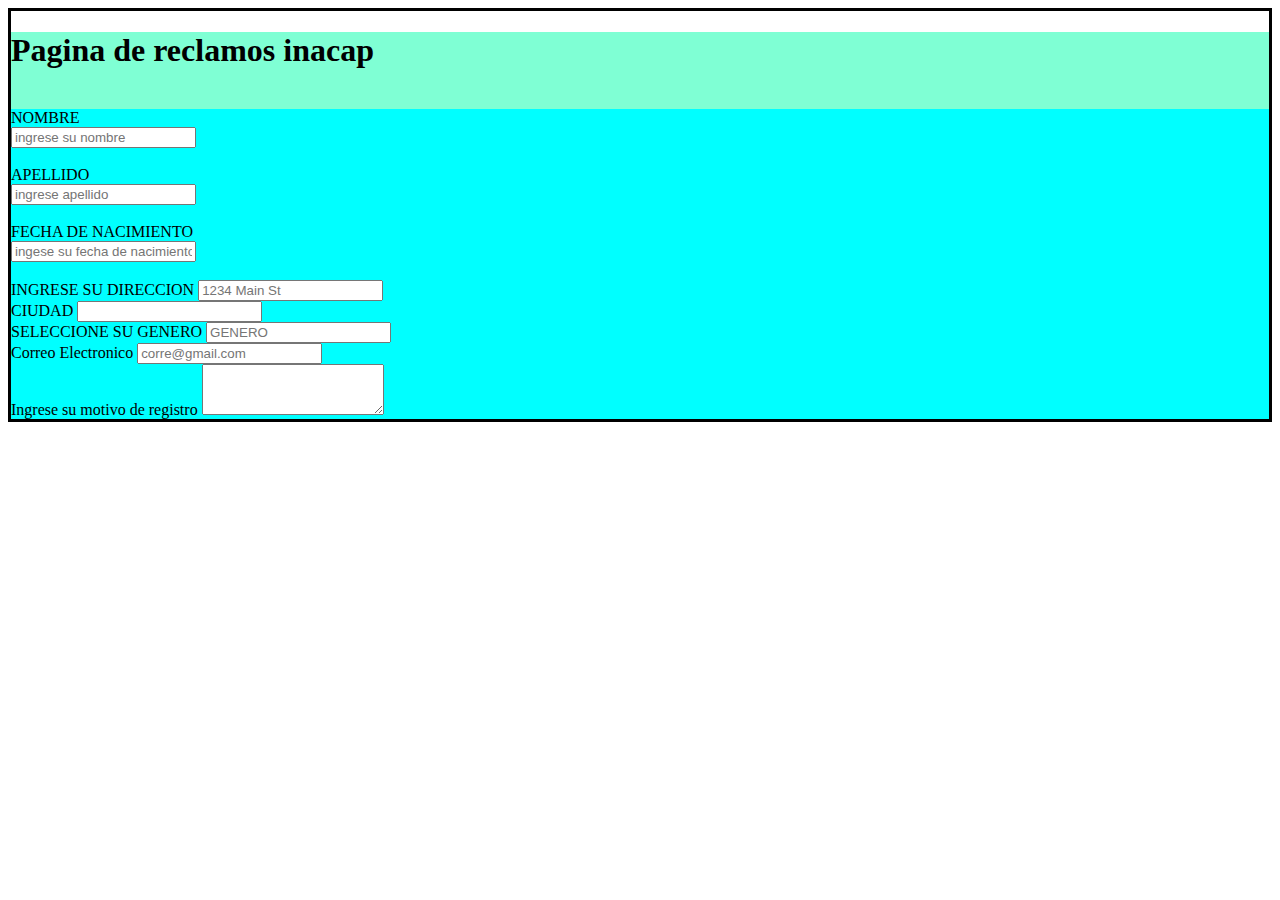
==== intento de formulario clase 06-05/index.html @ 4233ba0c "actualizacion 12-05" ====
<!DOCTYPE html>
<html>
    <head>
    <!-- CSS only -->
    <link rel="stylesheet" href="./style.css">
    <!-- CSS only -->
    <link href="https://cdn.jsdelivr.net/npm/bootstrap@5.1.3/dist/css/bootstrap.min.css" rel="stylesheet" integrity="sha384-1BmE4kWBq78iYhFldvKuhfTAU6auU8tT94WrHftjDbrCEXSU1oBoqyl2QvZ6jIW3" crossorigin="anonymous">
    <!-- JavaScript Bundle with Popper -->
    <script src="https://cdn.jsdelivr.net/npm/bootstrap@5.1.3/dist/js/bootstrap.bundle.min.js" integrity="sha384-ka7Sk0Gln4gmtz2MlQnikT1wXgYsOg+OMhuP+IlRH9sENBO0LRn5q+8nbTov4+1p" crossorigin="anonymous">
        
    </script>
    </head>

    <body>
        <div class="container" id="containers">
            <div class="row">
              <div class="col" id="titulo">
               <h1>Pagina de reclamos inacap</h1>
               <br>
              </div>
              <div class="col" id="titulo">

              </div>
            </div>
            <div class="row" id="row">
              <div class="col" id="datos_personales">
                <label for="nombre">NOMBRE</label>
                <br>
                <input type="text" placeholder="ingrese su nombre">                
                <br><br>
                <label for="apellido">APELLIDO</label>
                <br>
                <input type="text" placeholder="ingrese apellido">
                <br><br>
                <label for="fecha_nacimiento">FECHA DE NACIMIENTO</label>
                <br>
                <input type="text" placeholder="ingese su fecha de nacimiento">
                <br><br>
                <label for="inputAddress" class="form-label">INGRESE SU DIRECCION</label>
                  <input type="text" class="form-control" id="ingrese direccion" placeholder="1234 Main St">
                </div>
                <div class="col-md-6" id="row">
                  <label for="inputCity" class="form-label">CIUDAD</label>
                  <input type="text" class="form-control" id="ingrese ciudad">
                </div>
              </div>
              <div class="row" id="row">
                <div class="col" id="row">
                  <label for="exampleDataList" class="form-label">SELECCIONE SU GENERO</label>
                    <input class="form-control" list="datalistOptions" id="exampleDataList" placeholder="GENERO">
                    <datalist id="datalistOptions">
                      <option value="HOMBRE">
                      <option value="MUJER">
                  </datalist>
                  <br>
  
                </div>
              </div>
              <div class="row" id="row">
                <div class="col" id="row">
                  <div class="mb-3" id="row">
                    <label for="exampleFormControlInput1" class="form-label">Correo Electronico</label>
                    <input type="email" class="form-control" id="exampleFormControlInput1" placeholder="corre@gmail.com">
                  </div>
                  <div class="mb-3" id="row">
                    <label for="exampleFormControlTextarea1" class="form-label">Ingrese su motivo de registro</label>
                    <textarea class="form-control" id="exampleFormControlTextarea1" rows="3"></textarea>
                  </div>
                </div>
              </div>

            </div>
          </div>
    </body>
</html>
---- intento de formulario clase 06-05/style.css ----
#containers{
    border-style: solid;
}

#formulario{
    border-style: solid;
}

#row{
    background-color: aqua;
}

#titulo{
    background-color: aquamarine;
}
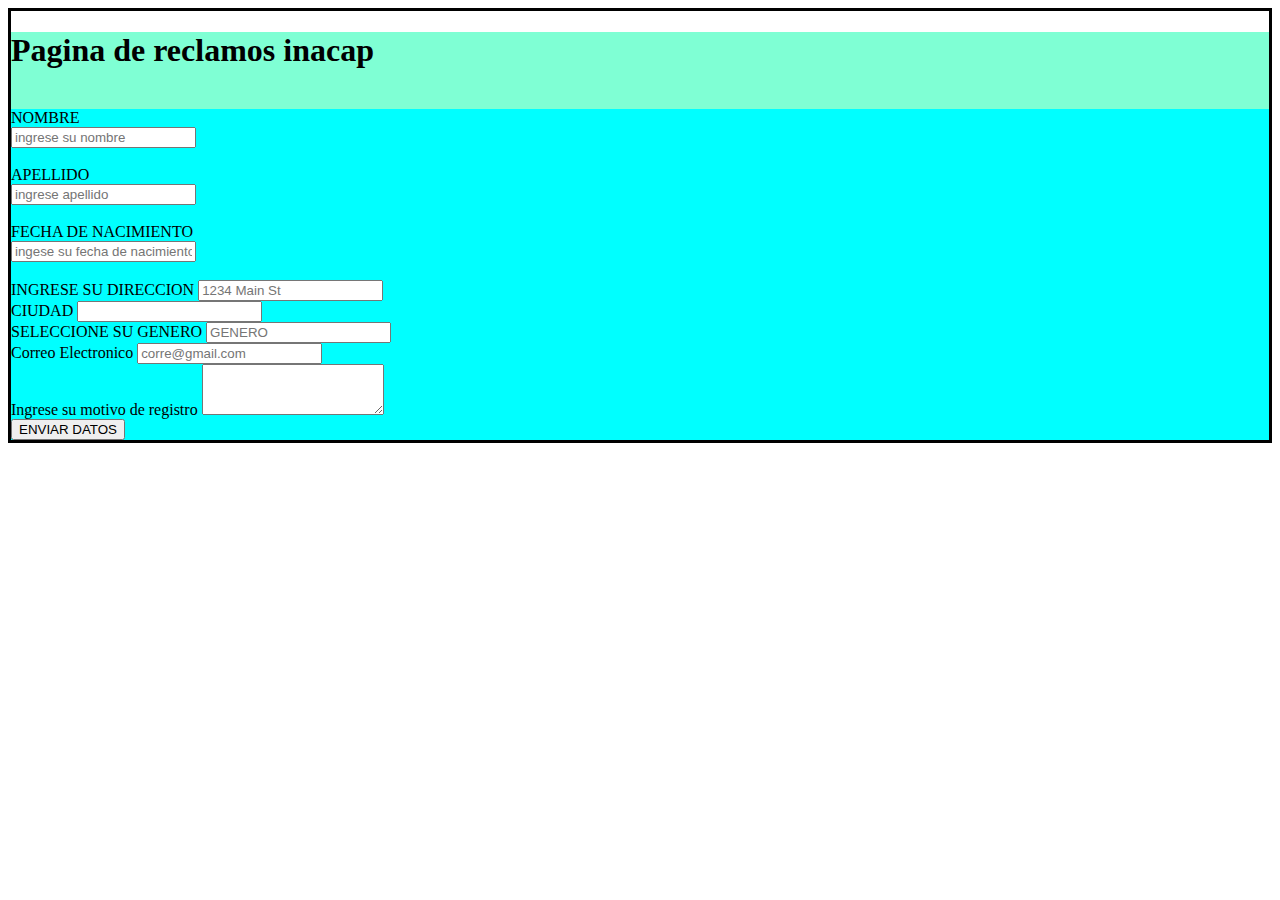
==== commit 848f0a08: "actualizacion2.0 12-05" ====
--- a/intento de formulario clase 06-05/index.html
+++ b/intento de formulario clase 06-05/index.html
@@ -2,13 +2,13 @@
 <html>
     <head>
     <!-- CSS only -->
-    <link rel="stylesheet" href="./style.css">
+      <link rel="stylesheet" href="./style.css">
     <!-- CSS only -->
-    <link href="https://cdn.jsdelivr.net/npm/bootstrap@5.1.3/dist/css/bootstrap.min.css" rel="stylesheet" integrity="sha384-1BmE4kWBq78iYhFldvKuhfTAU6auU8tT94WrHftjDbrCEXSU1oBoqyl2QvZ6jIW3" crossorigin="anonymous">
+      <link href="https://cdn.jsdelivr.net/npm/bootstrap@5.1.3/dist/css/bootstrap.min.css" rel="stylesheet" integrity="sha384-1BmE4kWBq78iYhFldvKuhfTAU6auU8tT94WrHftjDbrCEXSU1oBoqyl2QvZ6jIW3" crossorigin="anonymous">
     <!-- JavaScript Bundle with Popper -->
-    <script src="https://cdn.jsdelivr.net/npm/bootstrap@5.1.3/dist/js/bootstrap.bundle.min.js" integrity="sha384-ka7Sk0Gln4gmtz2MlQnikT1wXgYsOg+OMhuP+IlRH9sENBO0LRn5q+8nbTov4+1p" crossorigin="anonymous">
-        
-    </script>
+      <script src="https://cdn.jsdelivr.net/npm/bootstrap@5.1.3/dist/js/bootstrap.bundle.min.js" integrity="sha384-ka7Sk0Gln4gmtz2MlQnikT1wXgYsOg+OMhuP+IlRH9sENBO0LRn5q+8nbTov4+1p" crossorigin="anonymous">    
+      </script>
+    <script src="./holamundo.js"></script>
     </head>
 
     <body>
@@ -65,6 +65,8 @@
                   <div class="mb-3" id="row">
                     <label for="exampleFormControlTextarea1" class="form-label">Ingrese su motivo de registro</label>
                     <textarea class="form-control" id="exampleFormControlTextarea1" rows="3"></textarea>
+                    <br>
+                    <input type="button" value="ENVIAR DATOS" onclick="funcion()">
                   </div>
                 </div>
               </div>
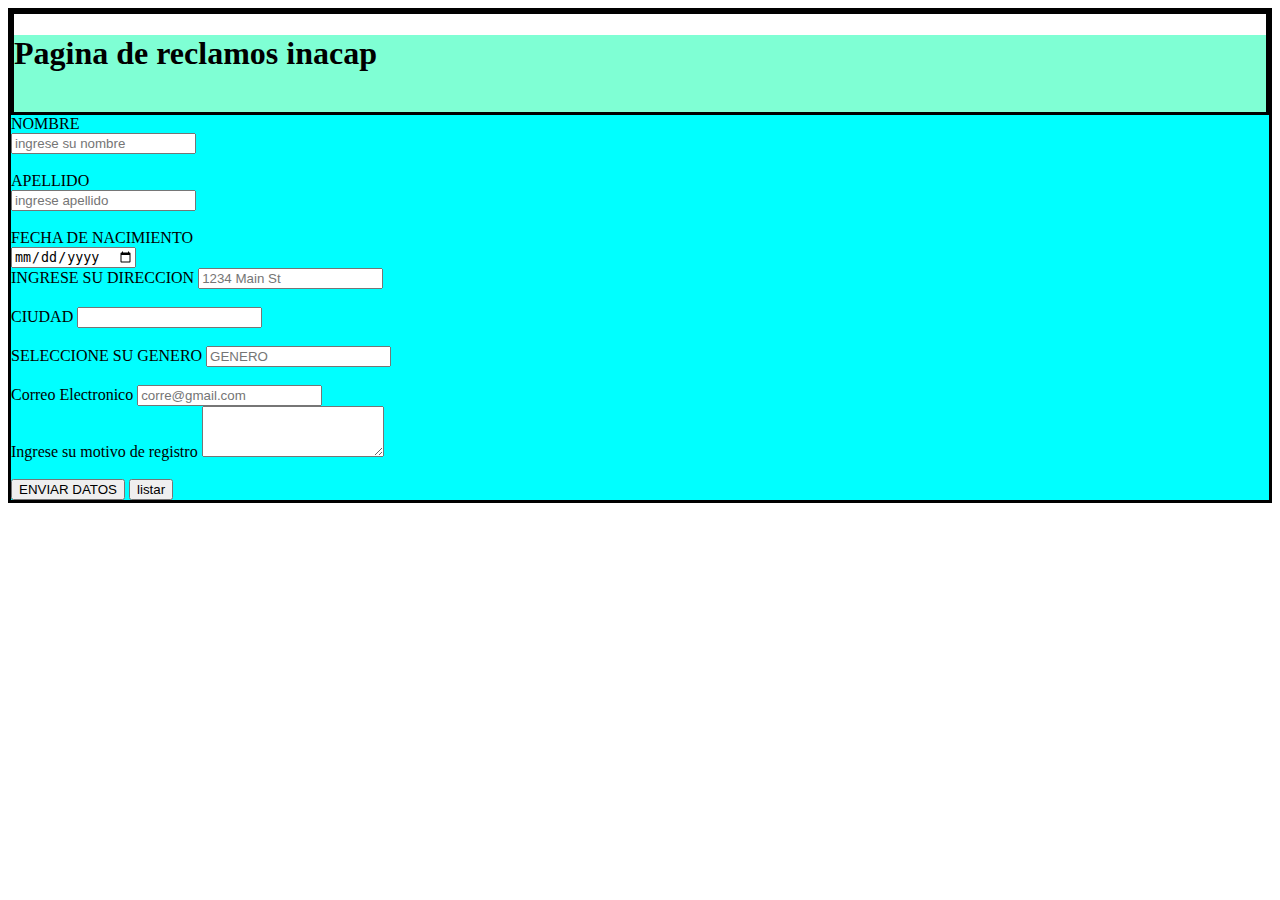
==== commit bc54e259: "actualizacion 17-05-2022" ====
--- a/intento de formulario clase 06-05/index.html
+++ b/intento de formulario clase 06-05/index.html
@@ -5,15 +5,16 @@
       <link rel="stylesheet" href="./style.css">
     <!-- CSS only -->
       <link href="https://cdn.jsdelivr.net/npm/bootstrap@5.1.3/dist/css/bootstrap.min.css" rel="stylesheet" integrity="sha384-1BmE4kWBq78iYhFldvKuhfTAU6auU8tT94WrHftjDbrCEXSU1oBoqyl2QvZ6jIW3" crossorigin="anonymous">
-    <!-- JavaScript Bundle with Popper -->
       <script src="https://cdn.jsdelivr.net/npm/bootstrap@5.1.3/dist/js/bootstrap.bundle.min.js" integrity="sha384-ka7Sk0Gln4gmtz2MlQnikT1wXgYsOg+OMhuP+IlRH9sENBO0LRn5q+8nbTov4+1p" crossorigin="anonymous">    
       </script>
+
+    <!-- JavaScript Bundle with Popper -->
     <script src="./holamundo.js"></script>
     </head>
 
     <body>
         <div class="container" id="containers">
-            <div class="row">
+            <div class="row" id="containers">
               <div class="col" id="titulo">
                <h1>Pagina de reclamos inacap</h1>
                <br>
@@ -24,54 +25,84 @@
             </div>
             <div class="row" id="row">
               <div class="col" id="datos_personales">
-                <label for="nombre">NOMBRE</label>
-                <br>
-                <input type="text" placeholder="ingrese su nombre">                
-                <br><br>
-                <label for="apellido">APELLIDO</label>
-                <br>
-                <input type="text" placeholder="ingrese apellido">
-                <br><br>
-                <label for="fecha_nacimiento">FECHA DE NACIMIENTO</label>
-                <br>
-                <input type="text" placeholder="ingese su fecha de nacimiento">
-                <br><br>
-                <label for="inputAddress" class="form-label">INGRESE SU DIRECCION</label>
-                  <input type="text" class="form-control" id="ingrese direccion" placeholder="1234 Main St">
-                </div>
-                <div class="col-md-6" id="row">
-                  <label for="inputCity" class="form-label">CIUDAD</label>
-                  <input type="text" class="form-control" id="ingrese ciudad">
+                <div class="row">
+
+                  <!-- nombre -->
+                  <label for="nombre" id="nombre">NOMBRE</label>
+                  <br>
+                  <input id="input_name" type="text" placeholder="ingrese su nombre">
+                  <br>
+                  <div id="respuesta_nombre"></div>                
+                  <br>
+
+                    <!-- apellido-->
+                    <label for="apellido">APELLIDO</label>
+                    <br>
+                    <input id="input_apellido" type="text" placeholder="ingrese apellido">
+                    <br>
+                    <div id="respuesta_apellido"></div>
+                    <br>
+
+                  <!--Fecha de nacimiento-->
+                  <label id="peticion_fecha" for="fecha_nacimiento">FECHA DE NACIMIENTO</label>
+                  <br>
+                  <input id="input_fecha" type="date" placeholder="ingese su fecha de nacimiento">
+                  <br>
+                  <div id="respuesta_fecha"></div>
+
+
                 </div>
               </div>
+            </div>  
+
+
               <div class="row" id="row">
-                <div class="col" id="row">
+
+                <!-- direccion -->
+                  <label for="inputAddress" class="form-label">INGRESE SU DIRECCION</label>
+                  <input id="input_direccion" type="text" class="form-control"  placeholder="1234 Main St">
+                  <div id="respuesta_direccion"></div>
+                    <!-- ciudad -->
+                    <br>
+
+                    <label for="inputCity" class="form-label">CIUDAD</label>
+                    <input type="text" class="form-control" id="input_ciudad">
+                    <div id="respuesta_ciudad"></div>
+                    <br>
+                  <!--seleccion de genero-->
+
                   <label for="exampleDataList" class="form-label">SELECCIONE SU GENERO</label>
-                    <input class="form-control" list="datalistOptions" id="exampleDataList" placeholder="GENERO">
+                    <input class="form-control" list="datalistOptions" id="input_genero" placeholder="GENERO">
                     <datalist id="datalistOptions">
                       <option value="HOMBRE">
                       <option value="MUJER">
                   </datalist>
+                  <div id="respuesta_genero"></div>
                   <br>
-  
-                </div>
-              </div>
-              <div class="row" id="row">
-                <div class="col" id="row">
-                  <div class="mb-3" id="row">
-                    <label for="exampleFormControlInput1" class="form-label">Correo Electronico</label>
-                    <input type="email" class="form-control" id="exampleFormControlInput1" placeholder="corre@gmail.com">
-                  </div>
-                  <div class="mb-3" id="row">
-                    <label for="exampleFormControlTextarea1" class="form-label">Ingrese su motivo de registro</label>
-                    <textarea class="form-control" id="exampleFormControlTextarea1" rows="3"></textarea>
-                    <br>
-                    <input type="button" value="ENVIAR DATOS" onclick="funcion()">
-                  </div>
-                </div>
-              </div>
 
-            </div>
-          </div>
+                    <div class="col" id="row">
+                        <!-- correo electronico-->
+                        
+                        <label for="exampleFormControlInput1" class="form-label">Correo Electronico</label>
+                        <input type="email" class="form-control" id="input_correo" placeholder="corre@gmail.com">
+                        <div id="respuesta_correo"></div>
+
+                        <!-- comentario -->
+
+                        <label for="exampleFormControlTextarea1" class="form-label">Ingrese su motivo de registro</label>
+                        <textarea class="form-control" id="input_comentario" rows="3"></textarea>
+                        <div id="respuesta_comentario"></div>
+                        <br>
+                        <!-- boton -->
+    
+                        <button onclick="guardado()" type="button" class="btn btn-outline-warning" >ENVIAR DATOS</button>
+                        <button onclick="lista()" type="button" class="btn btn-outline-warning" >listar</button>
+
+                      </div>
+
+    
+
+               
+              </div>      
     </body>
 </html>--- a/intento de formulario clase 06-05/style.css
+++ b/intento de formulario clase 06-05/style.css
@@ -1,10 +1,8 @@
 #containers{
     border-style: solid;
+    color: black;
 }
 
-#formulario{
-    border-style: solid;
-}
 
 #row{
     background-color: aqua;
@@ -12,4 +10,32 @@
 
 #titulo{
     background-color: aquamarine;
+}
+
+#respuesta_nombre{
+    color: red;
+}
+
+#respuesta_apellido{
+    color: red;
+}
+
+#respuesta_fecha{
+    color: red;
+}
+
+#respuesta_direccion{
+    color: red;
+}
+#respuesta_ciudad{
+    color: red;
+}
+#respuesta_genero{
+    color: red;
+}
+#respuesta_correo{
+    color: red;
+}
+#respuesta_comentario{
+    color: red;
 }